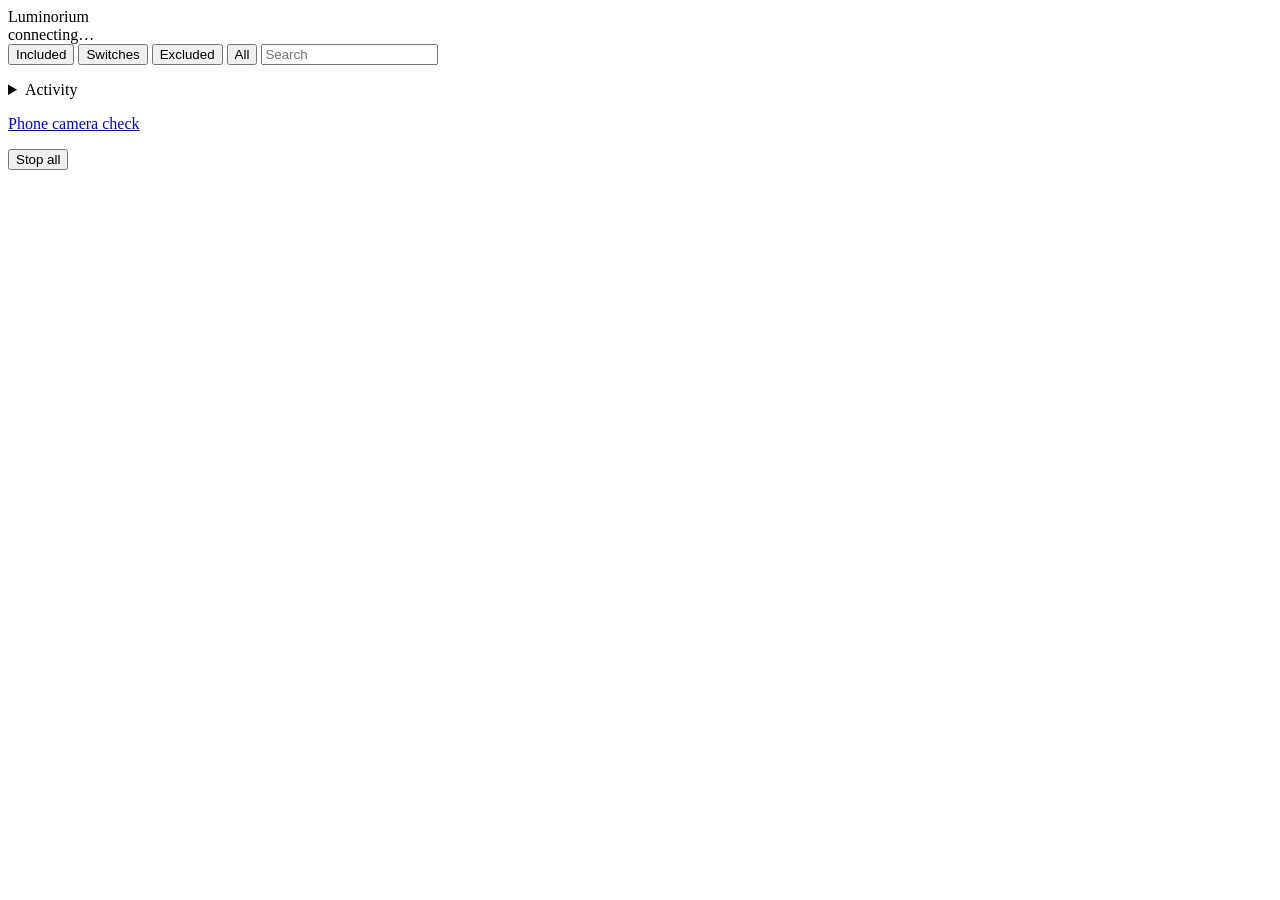
==== luminorium_addon/luminorium/web/static/index.html @ b12d59ea "Phase 1: skeleton add-on, inventory, safety net, docs - HA websocket client with reconnect and resub" ====
<!doctype html>
<html lang="en">
<head>
<meta charset="utf-8">
<meta name="viewport" content="width=device-width, initial-scale=1, viewport-fit=cover">
<title>Luminorium</title>
<link rel="stylesheet" href="static/style.css">
</head>
<body>
<header class="top">
  <div class="brand">Luminorium <span id="version" class="muted"></span></div>
  <div id="link" class="pill">connecting…</div>
</header>

<main>
  <section id="banner" class="banner" hidden></section>

  <nav class="filters" aria-label="Filter">
    <button data-filter="included" class="chip on">Included</button>
    <button data-filter="switches" class="chip">Switches</button>
    <button data-filter="excluded" class="chip">Excluded</button>
    <button data-filter="all" class="chip">All</button>
    <input id="search" type="search" placeholder="Search" aria-label="Search lights">
  </nav>
  <p id="counts" class="muted small"></p>

  <div id="floors"></div>

  <details class="activity">
    <summary>Activity</summary>
    <ul id="activity"></ul>
  </details>

  <p class="small"><a href="camera">Phone camera check</a></p>
</main>

<footer class="stopbar">
  <button id="stopall" class="stop">Stop all</button>
</footer>

<template id="light-row">
  <div class="light">
    <div class="line1">
      <span class="dot"></span>
      <span class="name"></span>
      <span class="actions">
        <label class="toggle" title="Include in Luminorium"><input type="checkbox"><span></span></label>
        <button class="test">Test</button>
      </span>
    </div>
    <div class="badges"></div>
    <div class="meta muted small"></div>
  </div>
</template>

<script src="static/app.js"></script>
</body>
</html>
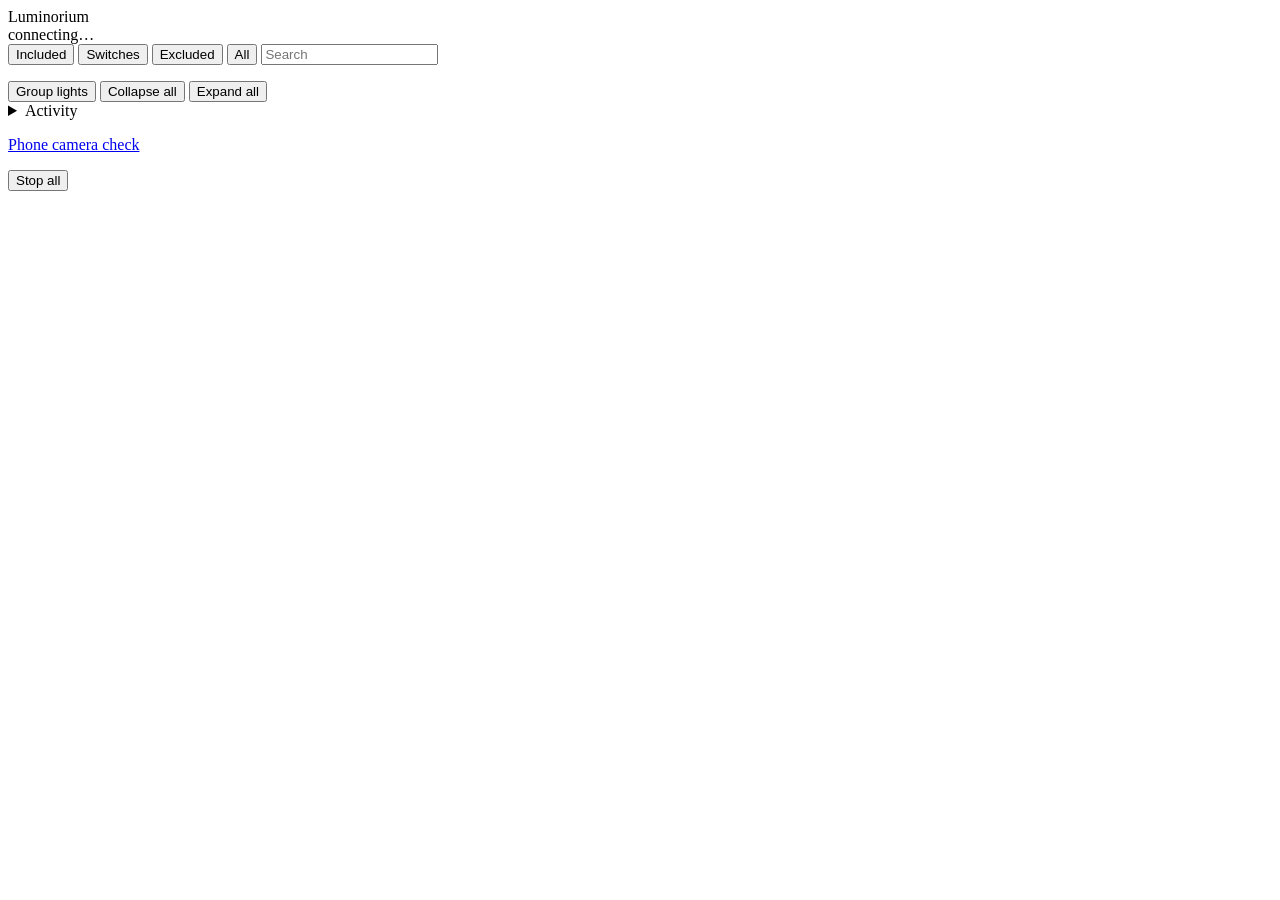
==== commit 35f80893: "Collapsible levels and rooms; fixtures (0.1.0-dev.3) - Levels and rooms fold, with Collapse all / Ex" ====
--- a/luminorium_addon/luminorium/web/static/index.html
+++ b/luminorium_addon/luminorium/web/static/index.html
@@ -22,7 +22,14 @@
     <button data-filter="all" class="chip">All</button>
     <input id="search" type="search" placeholder="Search" aria-label="Search lights">
   </nav>
-  <p id="counts" class="muted small"></p>
+  <div class="countbar">
+    <p id="counts" class="muted small"></p>
+    <span class="foldall">
+      <button id="group-start" class="link small">Group lights</button>
+      <button id="collapse-all" class="link small">Collapse all</button>
+      <button id="expand-all" class="link small">Expand all</button>
+    </span>
+  </div>
 
   <div id="floors"></div>
 
@@ -35,6 +42,12 @@
 </main>
 
 <footer class="stopbar">
+  <div id="toast" class="toast" role="status" hidden></div>
+  <div id="groupbar" class="groupbar" hidden>
+    <span id="group-count" class="small"></span>
+    <input id="group-name" placeholder="Fixture name (optional)" aria-label="Fixture name">
+    <button id="group-make" class="test">Group as one fixture</button>
+  </div>
   <button id="stopall" class="stop">Stop all</button>
 </footer>
 
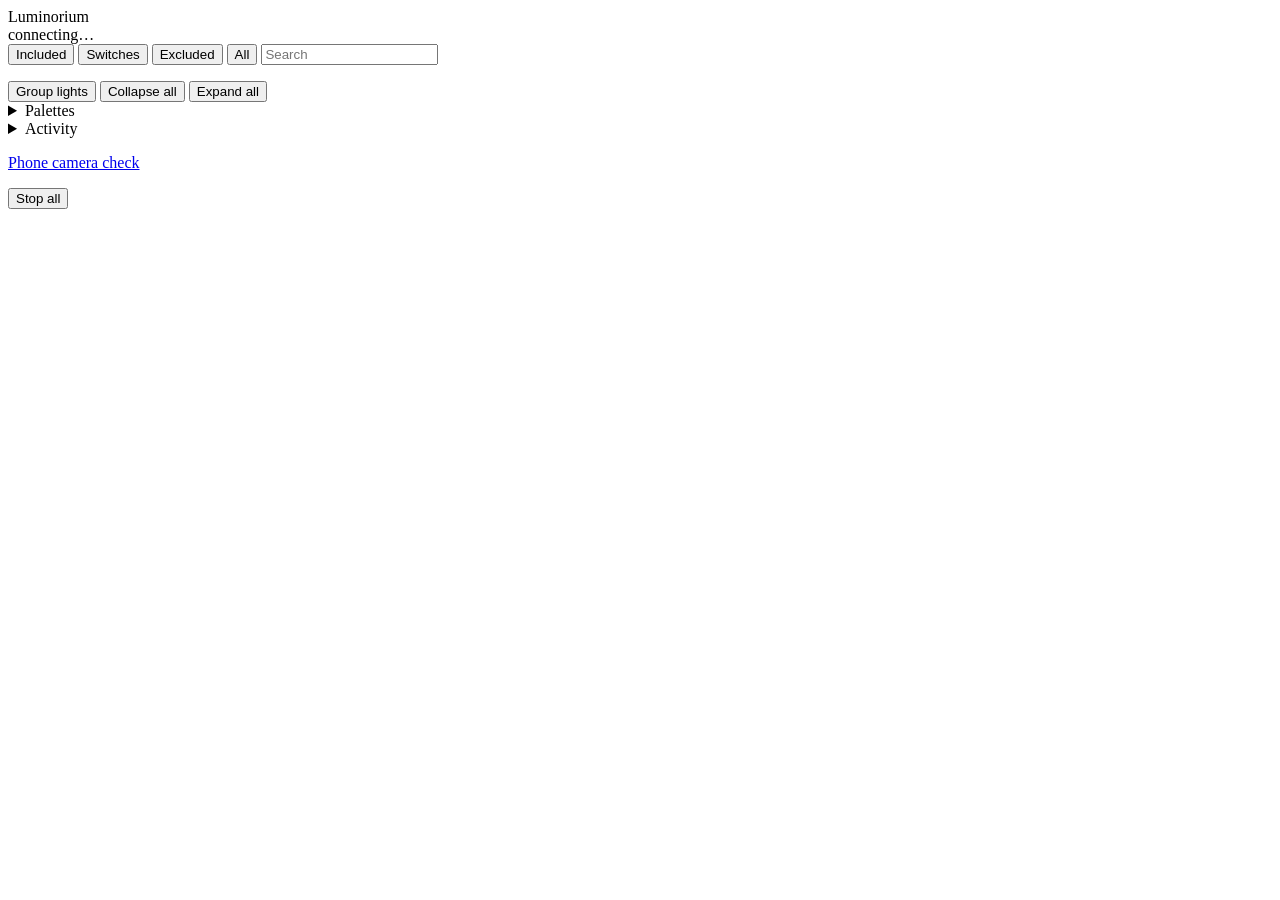
==== commit 4f677bbc: "Show engine core: colour, layers, planner, palettes, API (0.1.0-dev.4) Phase 3 core on top of the Go" ====
--- a/luminorium_addon/luminorium/web/static/index.html
+++ b/luminorium_addon/luminorium/web/static/index.html
@@ -33,6 +33,17 @@
 
   <div id="floors"></div>
 
+  <details id="palettes" class="activity">
+    <summary>Palettes</summary>
+    <div class="palette-row">
+      <select id="palette-pick" aria-label="Palette"></select>
+      <select id="palette-where" aria-label="Where"></select>
+      <button id="palette-play" class="test">Play</button>
+    </div>
+    <p id="running-none" class="muted small">Nothing playing.</p>
+    <ul id="running"></ul>
+  </details>
+
   <details class="activity">
     <summary>Activity</summary>
     <ul id="activity"></ul>
@@ -67,5 +78,6 @@
 </template>
 
 <script src="static/app.js"></script>
+<script src="static/shows.js"></script>
 </body>
 </html>
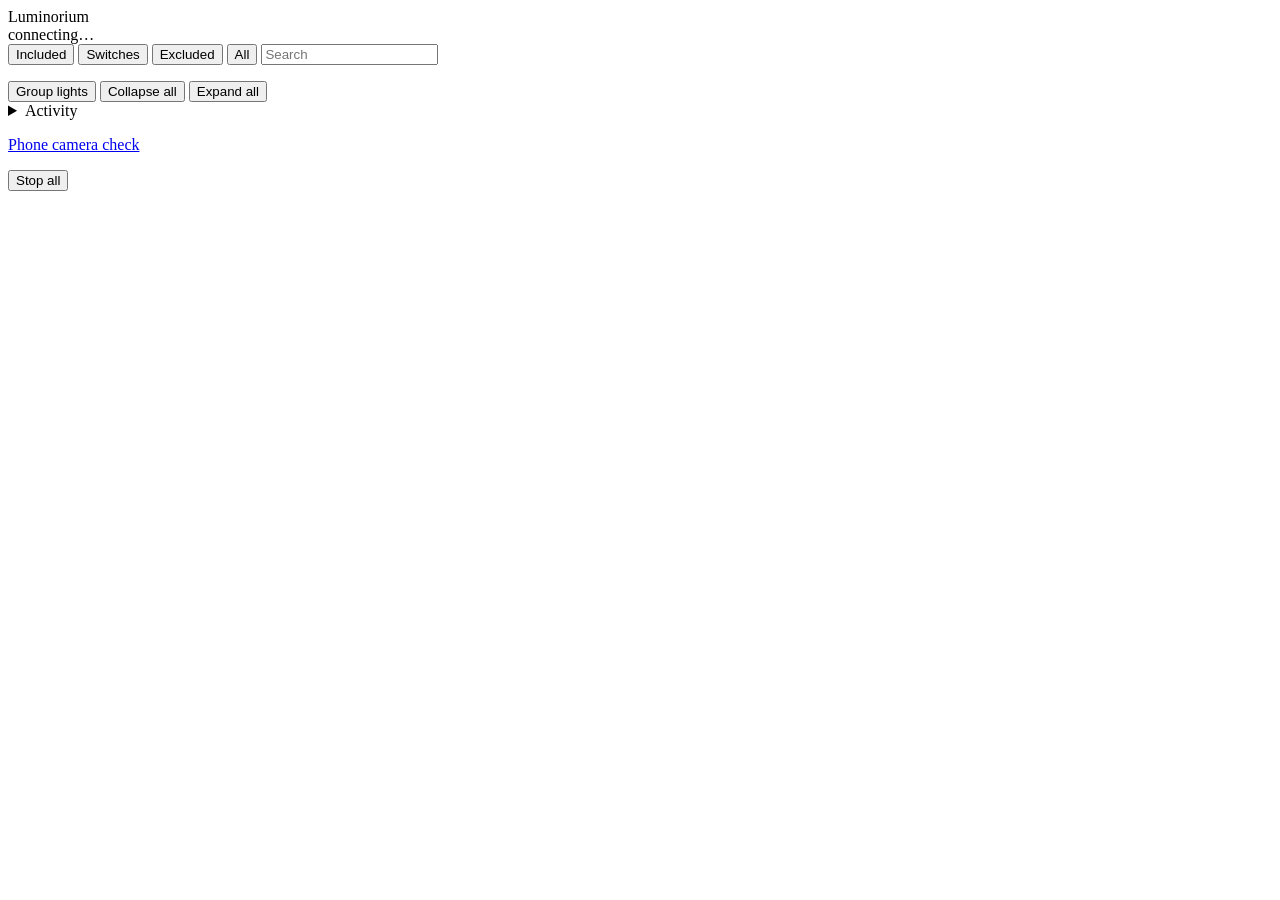
==== commit 2f5ede03: "Phase 2: direct drivers behind the Driver interface (0.2.0-dev.1) - z2m over MQTT (own small MQTT 3." ====
--- a/luminorium_addon/luminorium/web/static/index.html
+++ b/luminorium_addon/luminorium/web/static/index.html
@@ -24,6 +24,7 @@
   </nav>
   <div class="countbar">
     <p id="counts" class="muted small"></p>
+    <p id="drivers" class="muted small"></p>
     <span class="foldall">
       <button id="group-start" class="link small">Group lights</button>
       <button id="collapse-all" class="link small">Collapse all</button>
@@ -32,17 +33,6 @@
   </div>
 
   <div id="floors"></div>
-
-  <details id="palettes" class="activity">
-    <summary>Palettes</summary>
-    <div class="palette-row">
-      <select id="palette-pick" aria-label="Palette"></select>
-      <select id="palette-where" aria-label="Where"></select>
-      <button id="palette-play" class="test">Play</button>
-    </div>
-    <p id="running-none" class="muted small">Nothing playing.</p>
-    <ul id="running"></ul>
-  </details>
 
   <details class="activity">
     <summary>Activity</summary>
@@ -78,6 +68,5 @@
 </template>
 
 <script src="static/app.js"></script>
-<script src="static/shows.js"></script>
 </body>
 </html>
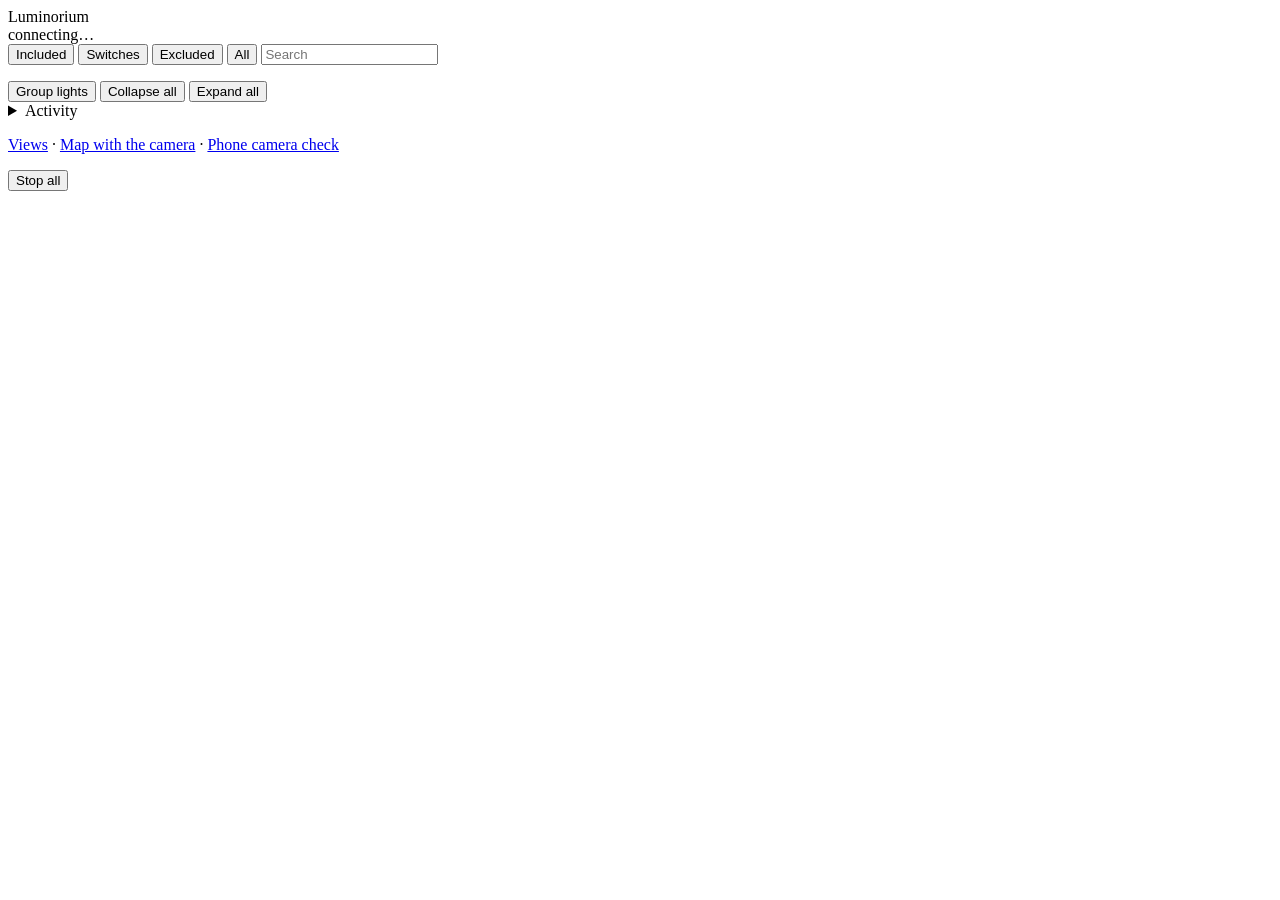
==== commit 45230f1d: "Phase 5: views, manual placement and guided phone-camera mapping (0.1.0-dev.4) Spatial model (lumino" ====
--- a/luminorium_addon/luminorium/web/static/index.html
+++ b/luminorium_addon/luminorium/web/static/index.html
@@ -24,7 +24,6 @@
   </nav>
   <div class="countbar">
     <p id="counts" class="muted small"></p>
-    <p id="drivers" class="muted small"></p>
     <span class="foldall">
       <button id="group-start" class="link small">Group lights</button>
       <button id="collapse-all" class="link small">Collapse all</button>
@@ -39,7 +38,8 @@
     <ul id="activity"></ul>
   </details>
 
-  <p class="small"><a href="camera">Phone camera check</a></p>
+  <p class="small"><a href="views">Views</a> · <a href="capture">Map with the camera</a> ·
+    <a href="camera">Phone camera check</a></p>
 </main>
 
 <footer class="stopbar">
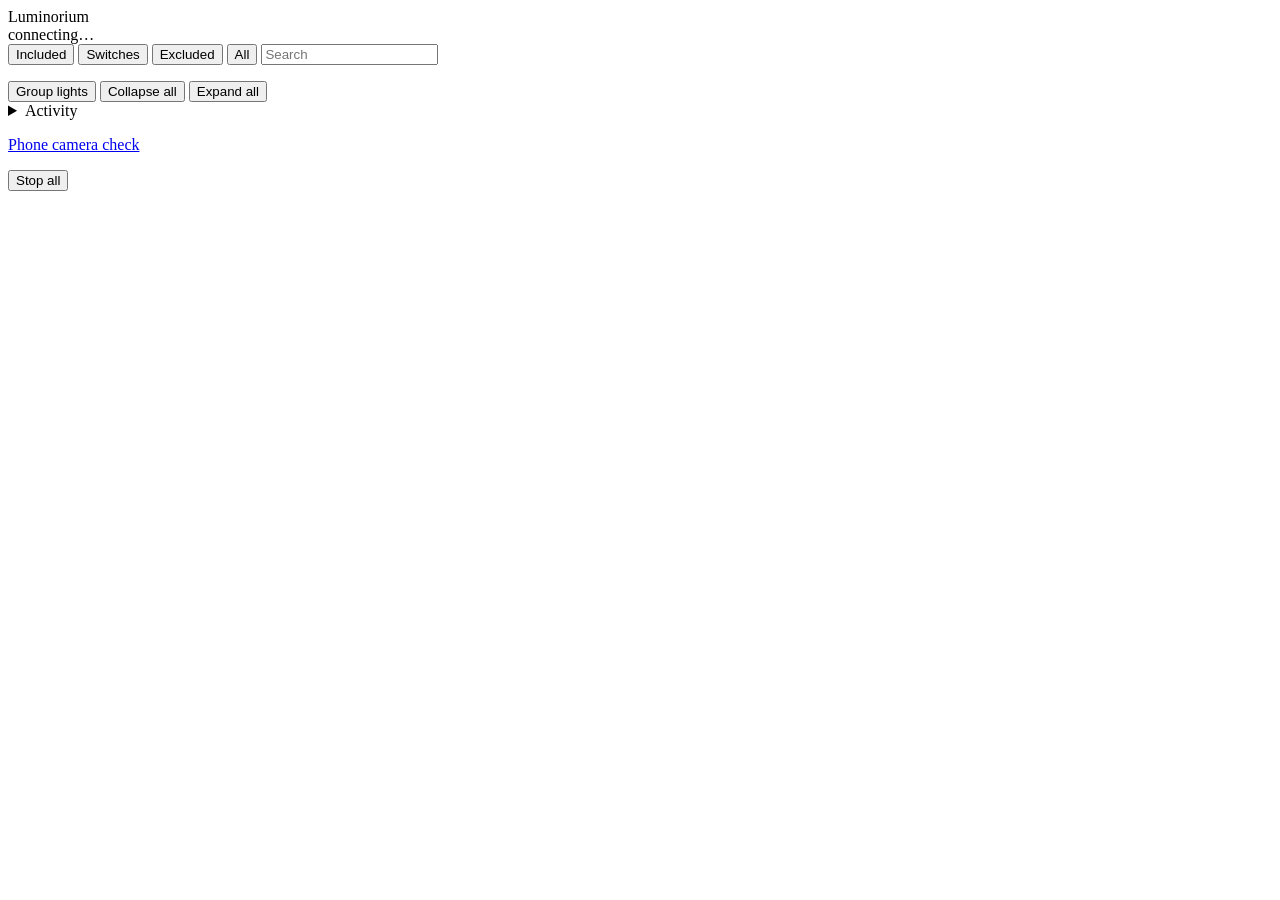
==== commit 4c32a1d4: "Merge branch 'refs/heads/claude/great-goldwasser-30acc9'" ====
--- a/luminorium_addon/luminorium/web/static/index.html
+++ b/luminorium_addon/luminorium/web/static/index.html
@@ -24,6 +24,7 @@
   </nav>
   <div class="countbar">
     <p id="counts" class="muted small"></p>
+    <p id="drivers" class="muted small"></p>
     <span class="foldall">
       <button id="group-start" class="link small">Group lights</button>
       <button id="collapse-all" class="link small">Collapse all</button>
@@ -38,8 +39,7 @@
     <ul id="activity"></ul>
   </details>
 
-  <p class="small"><a href="views">Views</a> · <a href="capture">Map with the camera</a> ·
-    <a href="camera">Phone camera check</a></p>
+  <p class="small"><a href="camera">Phone camera check</a></p>
 </main>
 
 <footer class="stopbar">
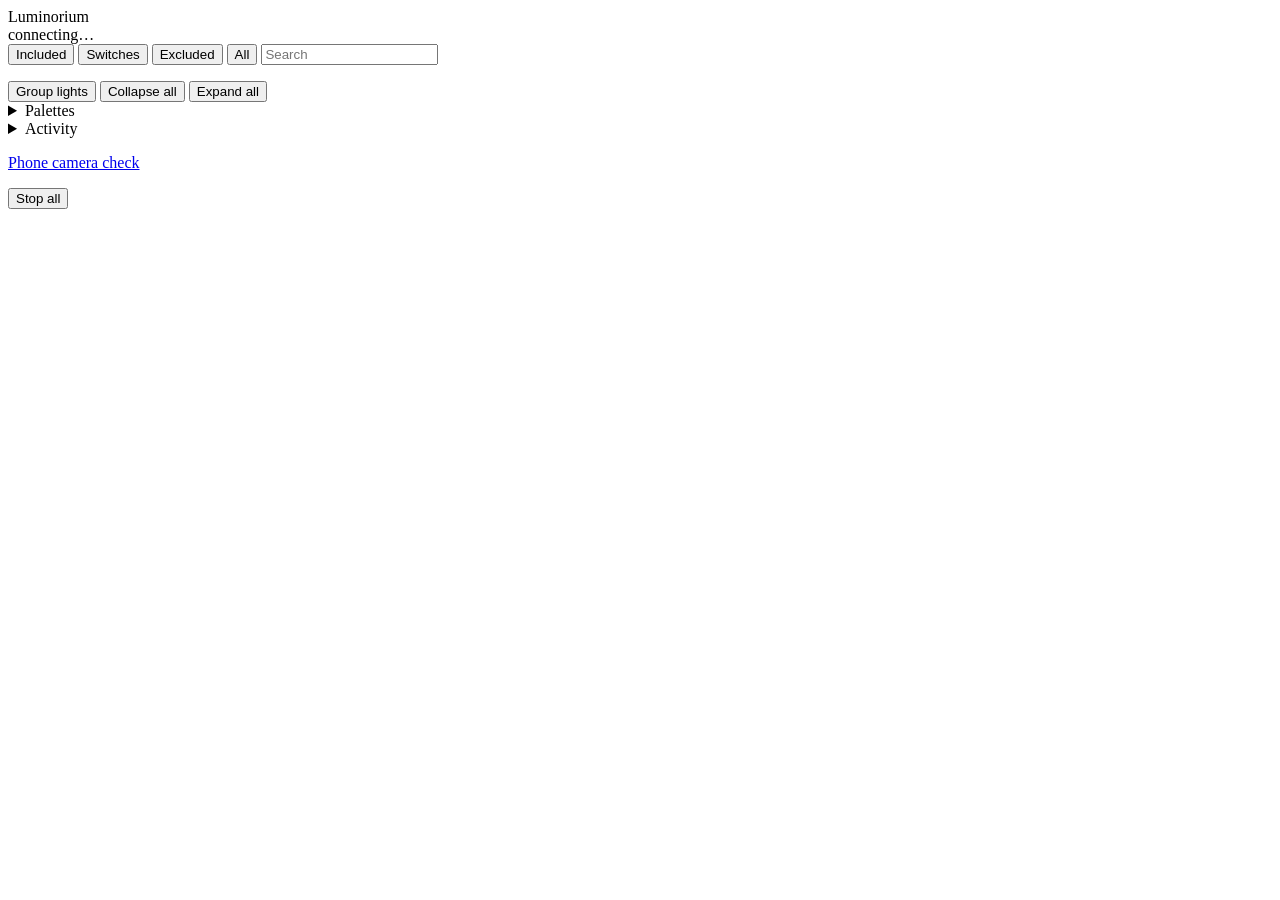
==== commit d5a80a7c: "Merge the show engine core (phase 3) into main Conflicts were imports in app.py and server.py (both " ====
--- a/luminorium_addon/luminorium/web/static/index.html
+++ b/luminorium_addon/luminorium/web/static/index.html
@@ -34,6 +34,17 @@
 
   <div id="floors"></div>
 
+  <details id="palettes" class="activity">
+    <summary>Palettes</summary>
+    <div class="palette-row">
+      <select id="palette-pick" aria-label="Palette"></select>
+      <select id="palette-where" aria-label="Where"></select>
+      <button id="palette-play" class="test">Play</button>
+    </div>
+    <p id="running-none" class="muted small">Nothing playing.</p>
+    <ul id="running"></ul>
+  </details>
+
   <details class="activity">
     <summary>Activity</summary>
     <ul id="activity"></ul>
@@ -68,5 +79,6 @@
 </template>
 
 <script src="static/app.js"></script>
+<script src="static/shows.js"></script>
 </body>
 </html>
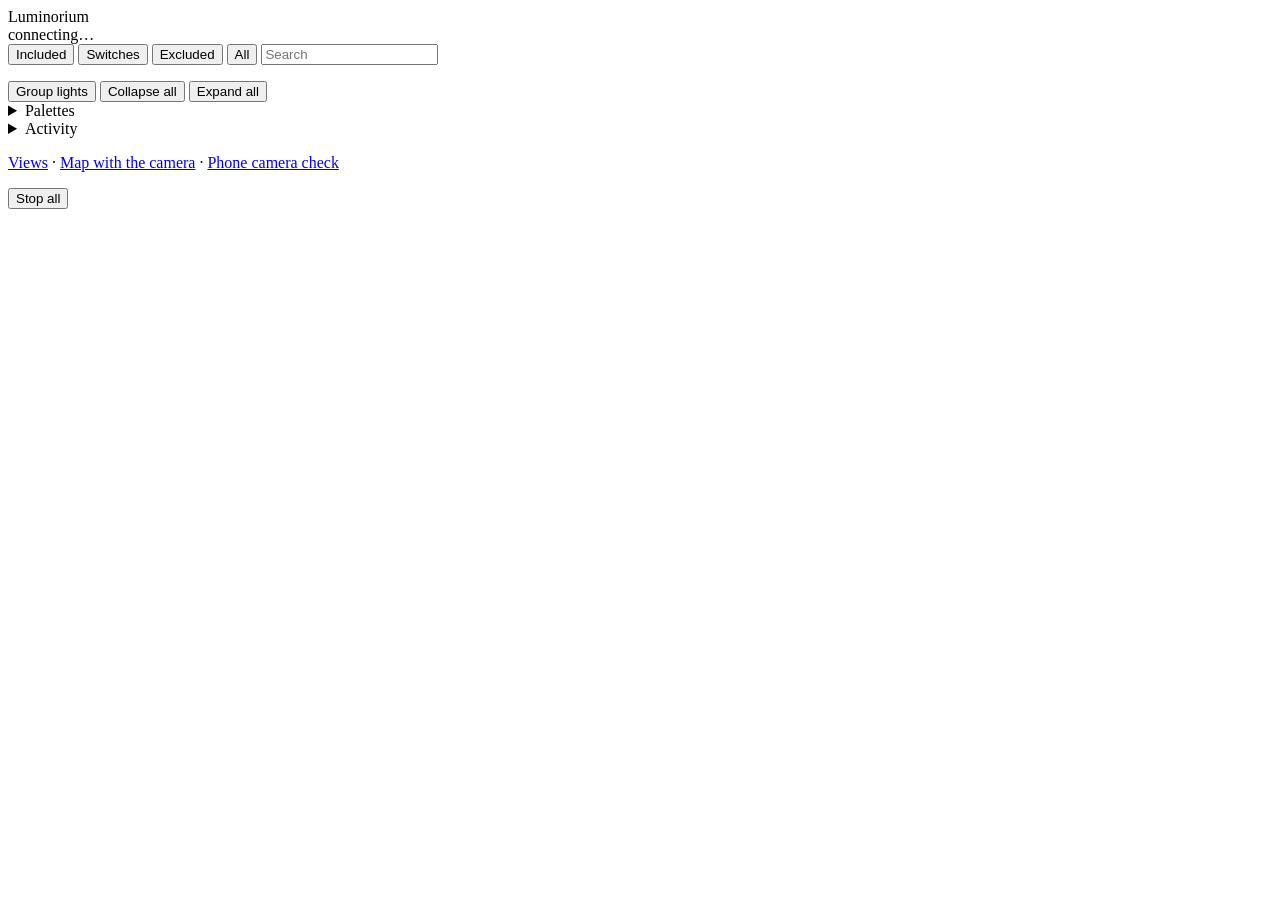
==== commit 393ced86: "Merge views and phone-camera mapping (phase 5) into main Conflicts were additive: imports and servic" ====
--- a/luminorium_addon/luminorium/web/static/index.html
+++ b/luminorium_addon/luminorium/web/static/index.html
@@ -50,7 +50,8 @@
     <ul id="activity"></ul>
   </details>
 
-  <p class="small"><a href="camera">Phone camera check</a></p>
+  <p class="small"><a href="views">Views</a> · <a href="capture">Map with the camera</a> ·
+    <a href="camera">Phone camera check</a></p>
 </main>
 
 <footer class="stopbar">
